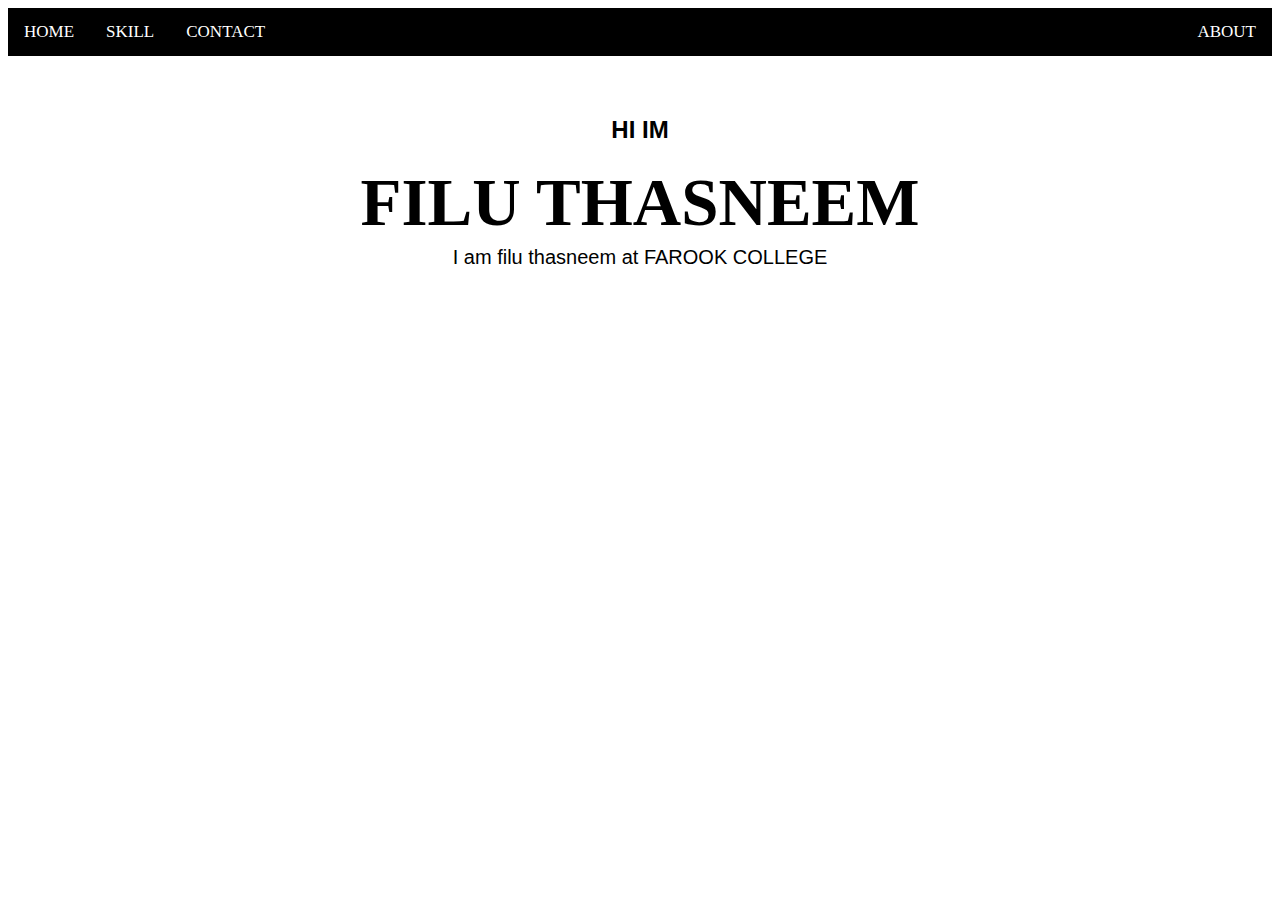
==== Portfolio/portfolio.html @ 886806b8 "first commit" ====
<!DOCTYPE html>
<html lang="en">
<head>
    <meta charset="UTF-8">
    <meta name="viewport" content="width=device-width, initial-scale=1.0">
    <title>Portfolio</title>
    <link rel="stylesheet" href="portfolio.css">
</head>
<body>
    <div class="topnav">
        <a href="">HOME</a>
        <a href="">SKILL</a>
        <a href="">CONTACT</a>
        <a href="" class="split">ABOUT</a>
    </div>
    <div>
        <h2>HI IM</h2>
        <h1>FILU THASNEEM</h1>
        <p>I am filu thasneem at FAROOK COLLEGE </p>
    </div>
</body>
</html>
---- Portfolio/portfolio.css ----
.topnav{
    background-color:black;
    overflow: hidden;
}
.topnav a{
    float: left;
    color: white;
    text-align: center;
    padding: 14px 16px;
    font-size: 17px;
    text-decoration: none;
}
.topnav a:hover{
    background-color: darkslategray;   
}
.topnav a.split{
    float: right;
}
div h1{
    color: black;
    font-size: 67px;
    font-family:'Times New Roman', Times, serif;
    text-align: center;
    padding-top: 0%;
    margin-top: 0%;
    padding-bottom: 5px;
    margin-bottom: 0%;
}
h2{
    text-align: center;
    font-family: 'Gill Sans', 'Gill Sans MT', Calibri, 'Trebuchet MS', sans-serif;
    padding-top: 40px;
}
P{
    color: black;
    text-align: center;
    font-size: 20px;
    font-family: 'Gill Sans', 'Gill Sans MT', Calibri, 'Trebuchet MS', sans-serif;
    padding-top: 0%;
    margin-top: 0%;
}
div button{
text-align: center;
}
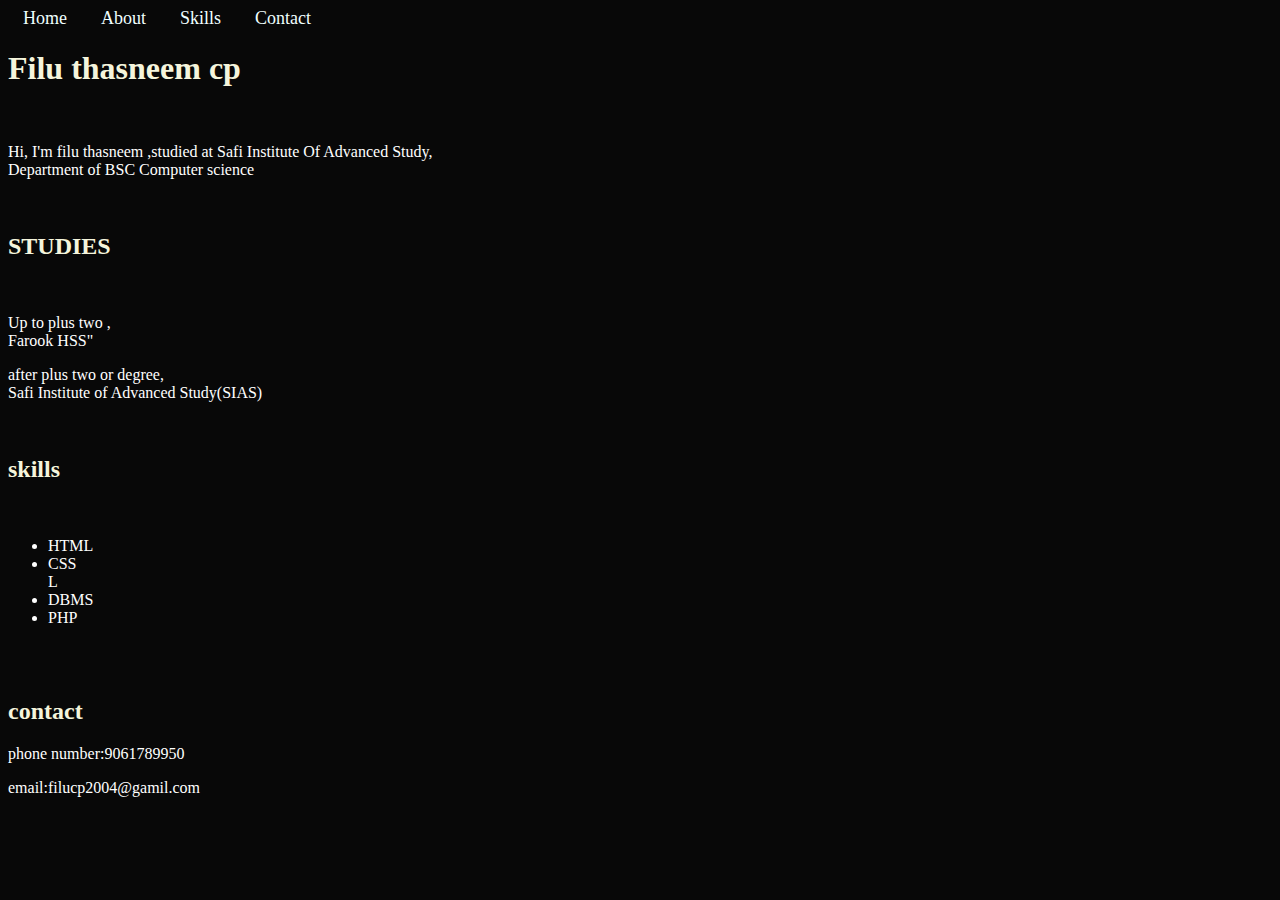
==== commit 3a7955bf: "first commit" ====
--- a/Portfolio/portfolio.html
+++ b/Portfolio/portfolio.html
@@ -7,16 +7,35 @@
     <link rel="stylesheet" href="portfolio.css">
 </head>
 <body>
-    <div class="topnav">
-        <a href="">HOME</a>
-        <a href="">SKILL</a>
-        <a href="">CONTACT</a>
-        <a href="" class="split">ABOUT</a>
-    </div>
-    <div>
-        <h2>HI IM</h2>
-        <h1>FILU THASNEEM</h1>
-        <p>I am filu thasneem at FAROOK COLLEGE </p>
-    </div>
+        <nav>
+            <li><a href="#Home">Home</a></li>
+            <li><a href="About#">About</a></li>
+            <li><a href="Skills">Skills</a></li>
+            <li><a href="#Contact">Contact</a></li>
+        </nav>
+    <section id="About">
+    <div> <h1 id="head">Filu thasneem cp</h1></div><br>
+    <p>Hi, I'm filu thasneem ,studied at Safi Institute Of Advanced Study,<br> Department of BSC Computer science</p><br>
+    <h2>STUDIES</h2><br>
+    <p>Up to plus two ,<br>Farook HSS"</p>
+    <P>after plus two or degree, <br> Safi Institute of Advanced Study(SIAS)</P>
+    </section><br>
+    <div class="Skills">
+        <h2>skills</h2><br>
+        <ul>
+            <li>HTML</li> 
+            <li>CSS</li>L</li> 
+            <li>DBMS</li> 
+            <li>PHP</li> 
+        </ul>  
+    </div><br><br>
+    <section id="Contact">
+        <div class="container">
+            <h2>contact</h2>
+            <p>phone number:9061789950</p>
+            <p>email:filucp2004@gamil.com</p>
+        </div>
+    </section>
 </body>
-</html>+</html>
+    --- a/Portfolio/portfolio.css
+++ b/Portfolio/portfolio.css
@@ -1,44 +1,34 @@
-.topnav{
-    background-color:black;
-    overflow: hidden;
+.{
+    margin: 0;
+    padding:0;
+    font-family: 'poppins',sans-serif;
+    box-sizing: border-box;
 }
-.topnav a{
-    float: left;
-    color: white;
+body{
+    background:#080808;
+    color: #fff;
+}
+h1, h2, h4 {
+    color:beige;
+}
+ 
+p{
+    font size: 16px;
+    line heigh : 1.6
+}*Navigation bar styling*/
+nav{
+    background-color: beige;
+    padding: 10px;
     text-align: center;
-    padding: 14px 16px;
-    font-size: 17px;
+}
+  
+nav li{
+    display: inline;
+    list-style: 10px;
+    margin: 0 15px;
+}
+nav a{
+    color:azure;
     text-decoration: none;
-}
-.topnav a:hover{
-    background-color: darkslategray;   
-}
-.topnav a.split{
-    float: right;
-}
-div h1{
-    color: black;
-    font-size: 67px;
-    font-family:'Times New Roman', Times, serif;
-    text-align: center;
-    padding-top: 0%;
-    margin-top: 0%;
-    padding-bottom: 5px;
-    margin-bottom: 0%;
-}
-h2{
-    text-align: center;
-    font-family: 'Gill Sans', 'Gill Sans MT', Calibri, 'Trebuchet MS', sans-serif;
-    padding-top: 40px;
-}
-P{
-    color: black;
-    text-align: center;
-    font-size: 20px;
-    font-family: 'Gill Sans', 'Gill Sans MT', Calibri, 'Trebuchet MS', sans-serif;
-    padding-top: 0%;
-    margin-top: 0%;
-}
-div button{
-text-align: center;
+    font-size:18px;
 }